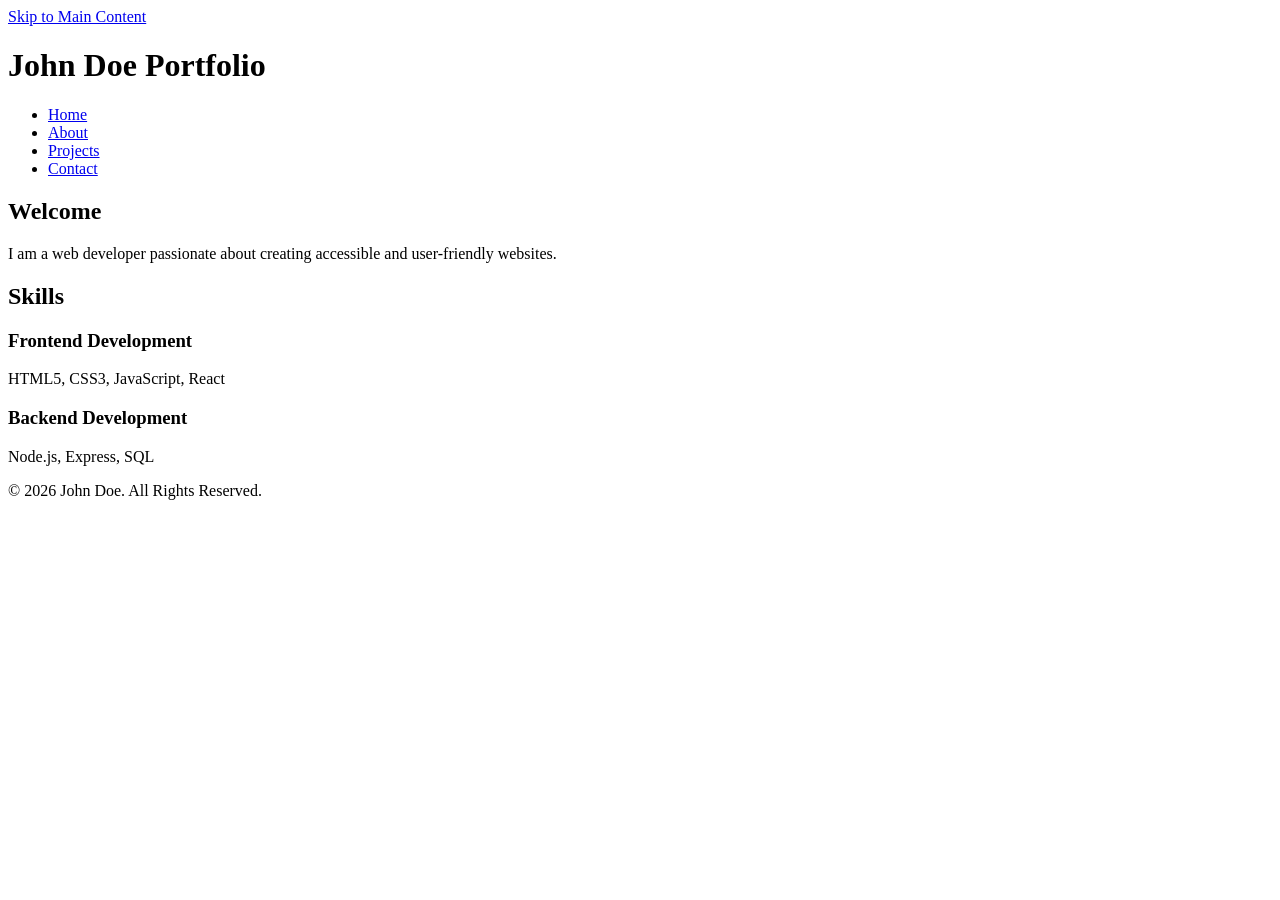
==== index.html @ 6c6f4241 "Rename index.html.txt to index.html" ====
<!DOCTYPE html>
<html lang="en">
<head>
    <meta charset="UTF-8">
    <meta name="description" content="Personal Portfolio of John Doe - Web Developer, Designer, and Engineer">
    <meta name="keywords" content="Portfolio, Web Developer, HTML5, CSS3, JavaScript">
    <meta name="author" content="John Doe">
    <meta name="viewport" content="width=device-width, initial-scale=1.0">

    <!-- Open Graph -->
    <meta property="og:title" content="John Doe Portfolio">
    <meta property="og:description" content="Explore projects, skills, and contact information.">
    <meta property="og:type" content="website">

    <title>John Doe | Portfolio</title>
</head>

<body>

    <a href="#main-content" class="skip-link">Skip to Main Content</a>

    <header role="banner">
        <h1>John Doe Portfolio</h1>

        <nav aria-label="Main Navigation">
            <ul>
                <li><a href="index.html" aria-current="page">Home</a></li>
                <li><a href="about.html">About</a></li>
                <li><a href="projects.html">Projects</a></li>
                <li><a href="contact.html">Contact</a></li>
            </ul>
        </nav>
    </header>

    <main id="main-content">

        <section aria-labelledby="hero-heading">
            <h2 id="hero-heading">Welcome</h2>
            <p>
                I am a web developer passionate about creating
                accessible and user-friendly websites.
            </p>
        </section>

        <section aria-labelledby="skills-heading">
            <h2 id="skills-heading">Skills</h2>

            <article>
                <h3>Frontend Development</h3>
                <p>HTML5, CSS3, JavaScript, React</p>
            </article>

            <article>
                <h3>Backend Development</h3>
                <p>Node.js, Express, SQL</p>
            </article>
        </section>

    </main>

    <footer role="contentinfo">
        <p>&copy; 2026 John Doe. All Rights Reserved.</p>
    </footer>

</body>
</html>
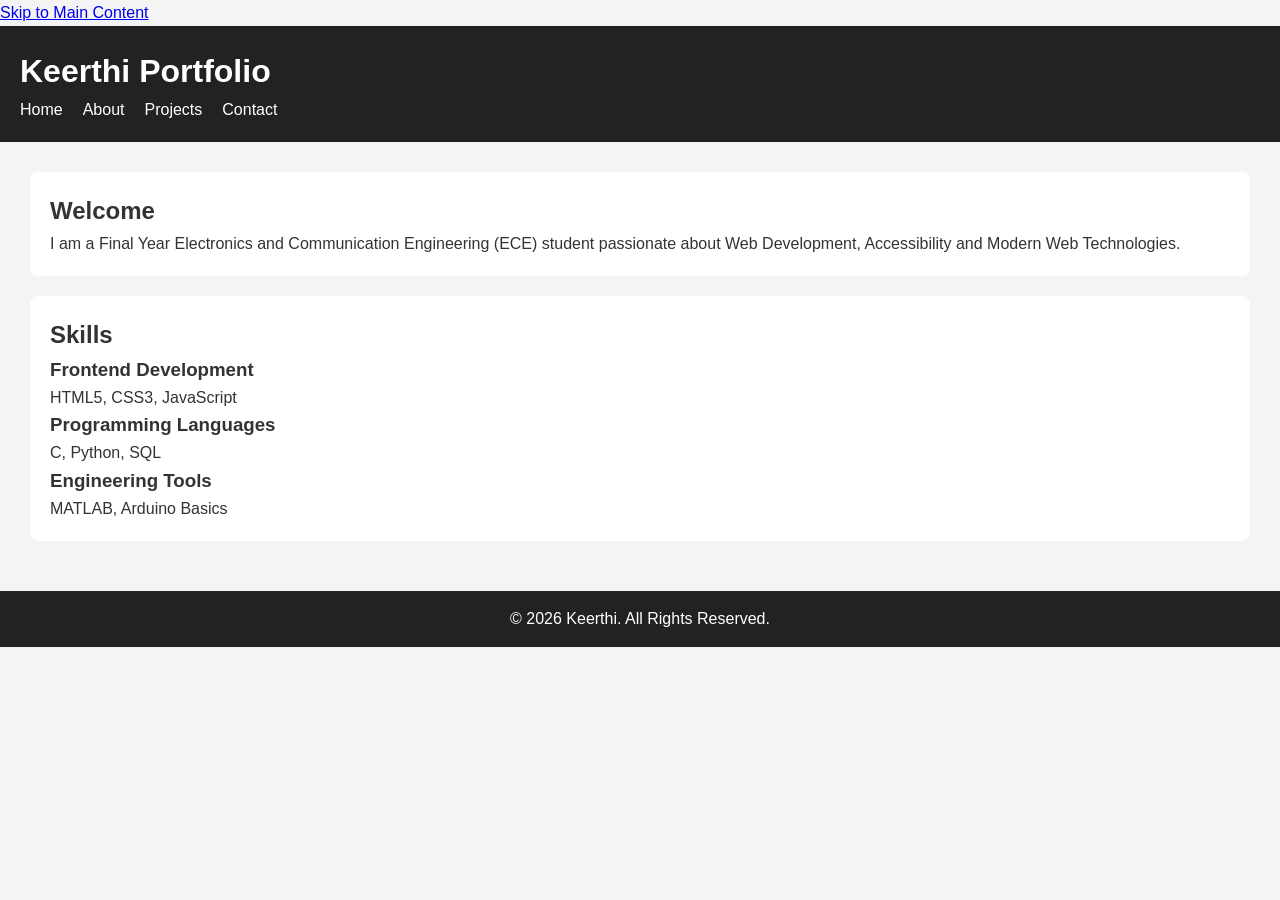
==== commit 4d065cd8: "Update index.html" ====
--- a/index.html
+++ b/index.html
@@ -1,66 +1,66 @@
 <!DOCTYPE html>
+
 <html lang="en">
 <head>
-    <meta charset="UTF-8">
-    <meta name="description" content="Personal Portfolio of John Doe - Web Developer, Designer, and Engineer">
-    <meta name="keywords" content="Portfolio, Web Developer, HTML5, CSS3, JavaScript">
-    <meta name="author" content="John Doe">
-    <meta name="viewport" content="width=device-width, initial-scale=1.0">
-
-    <!-- Open Graph -->
-    <meta property="og:title" content="John Doe Portfolio">
-    <meta property="og:description" content="Explore projects, skills, and contact information.">
-    <meta property="og:type" content="website">
-
-    <title>John Doe | Portfolio</title>
+<meta charset="UTF-8">
+<meta name="viewport" content="width=device-width, initial-scale=1.0">
+<meta name="description" content="Portfolio website of Keerthi, an ECE student and web development enthusiast.">
+<title>Keerthi Portfolio</title>
+<link rel="stylesheet" href="style.css">
 </head>
 
 <body>
 
-    <a href="#main-content" class="skip-link">Skip to Main Content</a>
+<a href="#main-content">Skip to Main Content</a>
 
-    <header role="banner">
-        <h1>John Doe Portfolio</h1>
+<header>
+<h1>Keerthi Portfolio</h1>
 
-        <nav aria-label="Main Navigation">
-            <ul>
-                <li><a href="index.html" aria-current="page">Home</a></li>
-                <li><a href="about.html">About</a></li>
-                <li><a href="projects.html">Projects</a></li>
-                <li><a href="contact.html">Contact</a></li>
-            </ul>
-        </nav>
-    </header>
+<nav aria-label="Main Navigation">
+<ul>
+<li><a href="index.html">Home</a></li>
+<li><a href="about.html">About</a></li>
+<li><a href="projects.html">Projects</a></li>
+<li><a href="contact.html">Contact</a></li>
+</ul>
+</nav>
+</header>
 
-    <main id="main-content">
+<main id="main-content">
 
-        <section aria-labelledby="hero-heading">
-            <h2 id="hero-heading">Welcome</h2>
-            <p>
-                I am a web developer passionate about creating
-                accessible and user-friendly websites.
-            </p>
-        </section>
+<section>
+<h2>Welcome</h2>
 
-        <section aria-labelledby="skills-heading">
-            <h2 id="skills-heading">Skills</h2>
+<p>
+I am a Final Year Electronics and Communication Engineering (ECE) student passionate about Web Development, Accessibility and Modern Web Technologies.
+</p>
+</section>
 
-            <article>
-                <h3>Frontend Development</h3>
-                <p>HTML5, CSS3, JavaScript, React</p>
-            </article>
+<section>
+<h2>Skills</h2>
 
-            <article>
-                <h3>Backend Development</h3>
-                <p>Node.js, Express, SQL</p>
-            </article>
-        </section>
+<article>
+<h3>Frontend Development</h3>
+<p>HTML5, CSS3, JavaScript</p>
+</article>
 
-    </main>
+<article>
+<h3>Programming Languages</h3>
+<p>C, Python, SQL</p>
+</article>
 
-    <footer role="contentinfo">
-        <p>&copy; 2026 John Doe. All Rights Reserved.</p>
-    </footer>
+<article>
+<h3>Engineering Tools</h3>
+<p>MATLAB, Arduino Basics</p>
+</article>
+
+</section>
+
+</main>
+
+<footer>
+<p>© 2026 Keerthi. All Rights Reserved.</p>
+</footer>
 
 </body>
 </html>
--- a/style.css
+++ b/style.css
@@ -0,0 +1,78 @@
+*{
+margin:0;
+padding:0;
+box-sizing:border-box;
+}
+
+body{
+font-family:Arial,sans-serif;
+line-height:1.6;
+background:#f4f4f4;
+color:#333;
+}
+
+header{
+background:#222;
+color:white;
+padding:20px;
+}
+
+nav ul{
+list-style:none;
+display:flex;
+gap:20px;
+}
+
+nav a{
+color:white;
+text-decoration:none;
+}
+
+main{
+padding:30px;
+}
+
+section{
+background:white;
+padding:20px;
+margin-bottom:20px;
+border-radius:8px;
+}
+
+footer{
+background:#222;
+color:white;
+text-align:center;
+padding:15px;
+}
+
+form{
+display:flex;
+flex-direction:column;
+gap:15px;
+max-width:500px;
+}
+
+input,
+textarea,
+button{
+padding:10px;
+font-size:16px;
+}
+
+button{
+cursor:pointer;
+}
+
+.skip-link{
+position:absolute;
+left:-9999px;
+}
+
+.skip-link:focus{
+left:10px;
+top:10px;
+background:white;
+padding:10px;
+border:2px solid black;
+}
